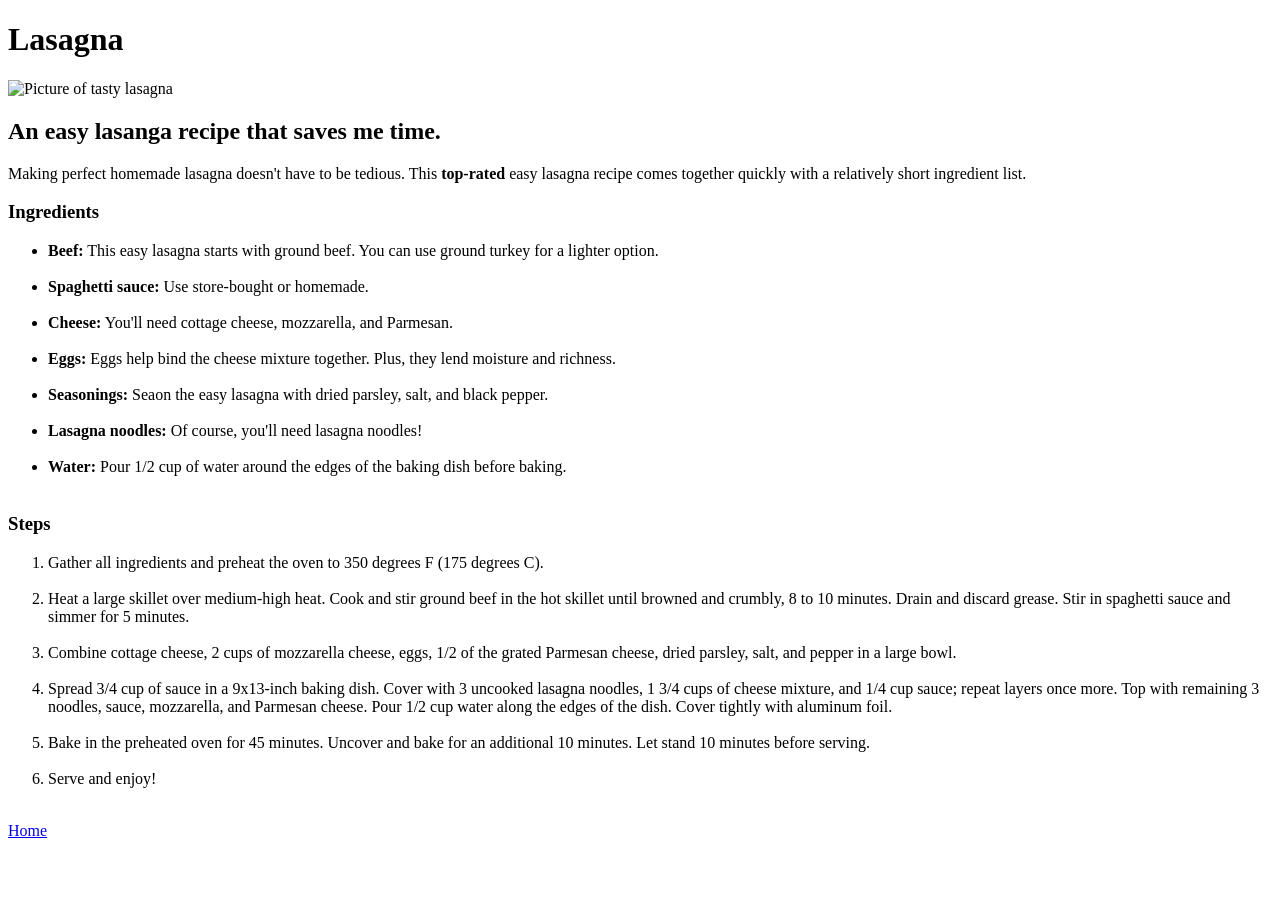
==== recipes/lasagna.html @ dd374410 "Create index and recipes pages. Linked pages together and added lasagna recipe." ====
<!DOCTYPE html>
<html lang="en">
<head>
    <meta charset="UTF-8">
    <meta name="viewport" content="width=device-width, initial-scale=1.0">
    <title>Lasagna</title>
</head>
<body>
    <h1>Lasagna</h1>

    <img src="https://encrypted-tbn0.gstatic.com/images?q=tbn:ANd9GcQB1N-bOGRWxev9Q1O47LFsJnxc628NM-2JnpCnxM47WIxTnVcXZxKCtICToEDFUbKXZHpxM8YS&s=10" 
    alt="Picture of tasty lasagna" width="300">

    <br>

    <h2>An easy lasanga recipe that saves me time.</h2>

    <p>Making perfect homemade lasagna doesn't have to be tedious.
       This <strong>top-rated</strong> easy lasagna recipe comes together
       quickly with a relatively short ingredient list.
    </p>

    <h3>Ingredients</h3>

    <ul>
        <li><strong>Beef:</strong> This easy lasagna starts with
        ground beef. You can use ground turkey for a lighter option.</li><br>
        <li><strong>Spaghetti sauce:</strong> Use store-bought or homemade.</li><br>
        <li><strong>Cheese:</strong> You'll need cottage cheese, mozzarella, and Parmesan.</li><br>
        <li><strong>Eggs:</strong> Eggs help bind the cheese mixture together. Plus, they lend moisture and richness.</li><br>
        <li><strong>Seasonings: </strong>Seaon the easy lasagna with dried parsley, salt, and black pepper.</li><br>
        <li><strong>Lasagna noodles: </strong>Of course, you'll need lasagna noodles!</li><br>
        <li><strong>Water: </strong>Pour 1/2 cup of water around the edges of the baking dish before baking.</li><br>
    </ul>

    <h3>Steps</h3>

    <ol>
        <li>Gather all ingredients and preheat the oven to 350 degrees F (175 degrees C).</li><br>
        <li>Heat a large skillet over medium-high heat. Cook and stir ground beef in the 
            hot skillet until browned and crumbly, 8 to 10 minutes. Drain and discard grease. 
            Stir in spaghetti sauce and simmer for 5 minutes.</li><br>
        <li>Combine cottage cheese, 2 cups of mozzarella cheese, eggs, 1/2 of the grated 
            Parmesan cheese, dried parsley, salt, and pepper in a large bowl.</li><br>
        <li>Spread 3/4 cup of sauce in a 9x13-inch baking dish. Cover with 3 uncooked 
            lasagna noodles, 1 3/4 cups of cheese mixture, and 1/4 cup sauce; repeat 
            layers once more. Top with remaining 3 noodles, sauce, mozzarella, and Parmesan cheese. 
            Pour 1/2 cup water along the edges of the dish. Cover tightly with aluminum foil.</li><br>
        <li>Bake in the preheated oven for 45 minutes. Uncover and bake for an additional 10 minutes. 
            Let stand 10 minutes before serving.</li><br>
        <li>Serve and enjoy!</li><br>
    </ol>

    <a href="../index.html">Home</a>
</body>
</html>
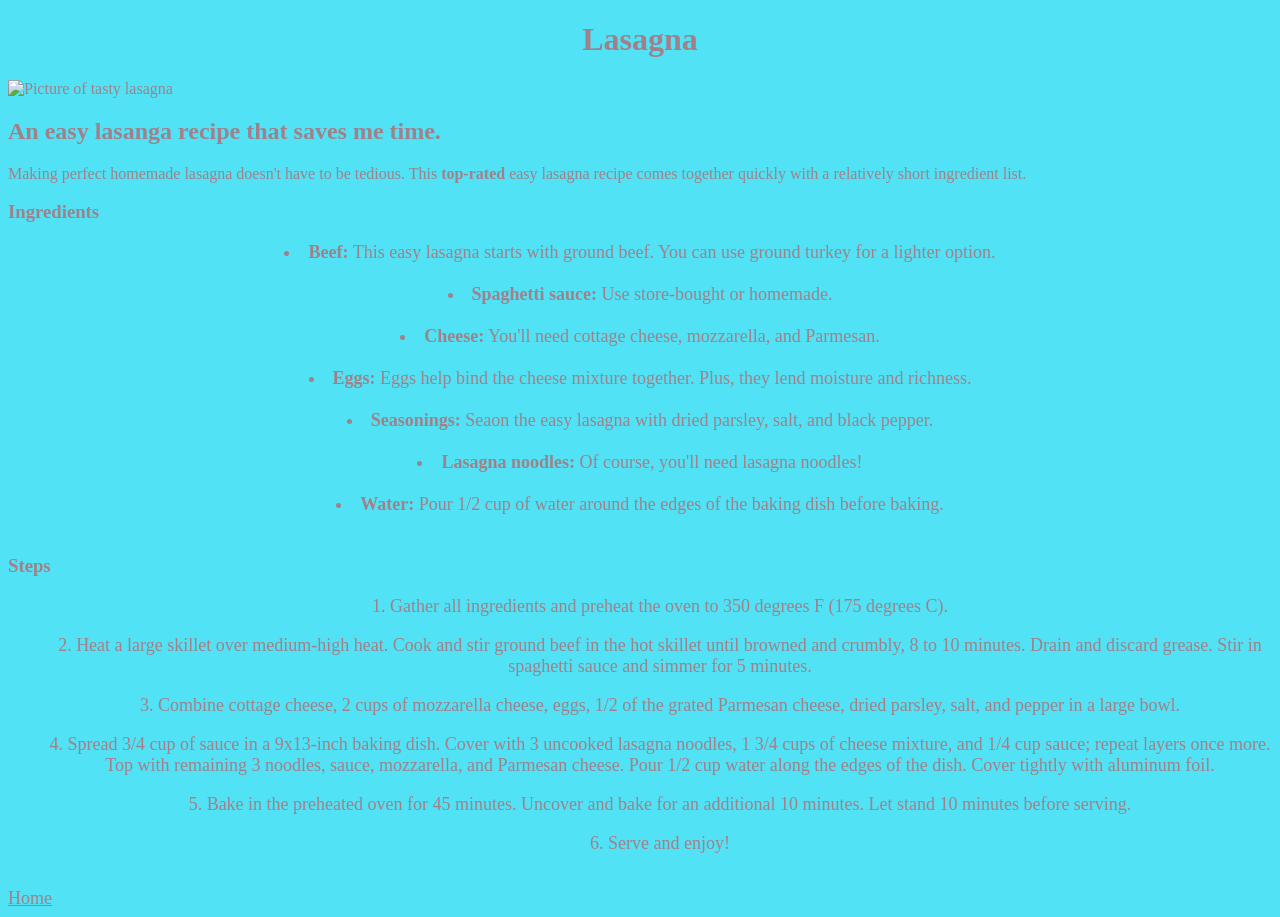
==== commit 64155f25: "Started playing around with CSS. Looks bad." ====
--- a/recipes/lasagna.html
+++ b/recipes/lasagna.html
@@ -3,6 +3,7 @@
 <head>
     <meta charset="UTF-8">
     <meta name="viewport" content="width=device-width, initial-scale=1.0">
+    <link rel="stylesheet" href="../styles.css">
     <title>Lasagna</title>
 </head>
 <body>
--- a/styles.css
+++ b/styles.css
@@ -0,0 +1,20 @@
+html {
+    color: #a28089;
+}
+
+body {
+    background-color: #51e2f5;
+}
+
+h1 {
+    color: #a28089;
+    text-align: center;
+}
+
+ul, li, a {
+    color: #a28089;
+    text-align: center;
+    font-size: large;
+    list-style-position: inside;
+    padding-left: 0;
+}
